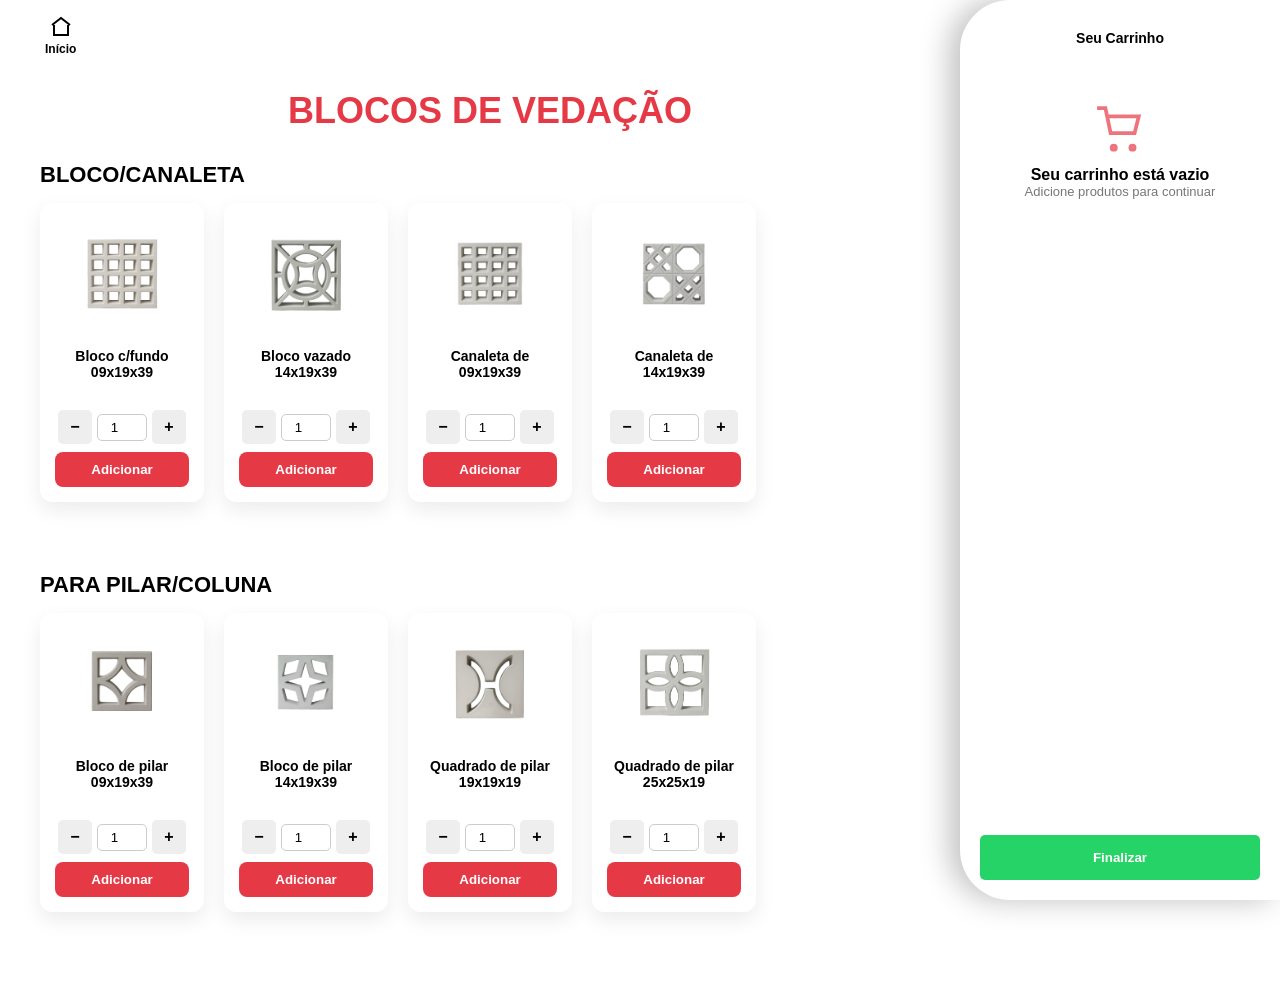
==== blocos.html @ 3b12186f "Update blocos.html" ====
<!DOCTYPE html>
<html lang="pt-BR">
<head>
<meta charset="UTF-8">
<meta name="viewport" content="width=device-width, initial-scale=1.0">
<title>BLOCOS | MM Pré-Moldados</title>

<link rel="stylesheet" href="css/style.css">
<link rel="stylesheet" href="css/carrinho.css">

<style>

body{
  background:#fff;
  color:#000;
  padding-top:90px;
  font-family: 'Montserrat', sans-serif;
}

/* HEADER */
header{
  width:100%;
  display:flex;
  justify-content:space-between;
  align-items:center;
  padding:15px 25px;
  position:fixed;
  top:0;
  z-index:999;
  background:#fff;
}

/* NAV */
nav{
  display:flex;
  gap:25px;
  align-items:center;
}

.nav-left, .nav-right{
  display:flex;
  gap:20px;
  align-items:center;
}

.nav-right{
  margin-right:20px;
}

.nav-item{
  display:flex;
  flex-direction:column;
  align-items:center;
  text-decoration:none;
  color:#000;
  font-size:12px;
  font-weight:600;
  transition:0.3s;
}

.nav-item svg{
  width:24px;
  height:24px;
  margin-bottom:3px;
  stroke:currentColor;
}

.nav-item:hover{
  color:#e63946;
  transform:scale(1.05);
}

/* TITULOS */
h1{
  text-align:center;
  text-transform:uppercase;
  font-size:36px;
  margin-bottom:20px;
  color:#e63946;
}

h2{
  text-align:left;
  margin-top:30px;
  margin-bottom:15px;
  font-size:22px;
  padding-left:20px;
}

.grid{
  display:grid;
  grid-template-columns:repeat(auto-fill, minmax(150px,1fr));
  gap:20px;
  padding:0 20px 40px 20px;
}

.card{
  background:#fff;
  border-radius:12px;
  padding:15px;
  text-align:center;
  box-shadow:0 8px 20px rgba(0,0,0,0.08);
  display:flex;
  flex-direction:column;
  justify-content:space-between;
}

.card img{
  width:100%;
  height:110px;
  object-fit:contain;
}

.card h3{
  margin:10px 0;
  font-size:14px;
  min-height:40px;
}

.contador{
  display:flex;
  justify-content:center;
  align-items:center;
  gap:5px;
  margin-bottom:8px;
}

.contador button{
  padding:5px 10px;
  font-size:16px;
  cursor:pointer;
  border:none;
  border-radius:5px;
  background:#eee;
}

.contador input{
  width:50px;
  text-align:center;
  border:1px solid #ccc;
  border-radius:5px;
  padding:5px;
}

.btn{
  width:100%;
  padding:10px 0;
  background:#e63946;
  color:#fff;
  font-weight:bold;
  border:none;
  border-radius:8px;
  cursor:pointer;
  transition:0.3s;
}

.btn:hover{
  background:#c92f3b;
  transform:scale(1.05);
}

/* botão mobile */
.btn-carrinho{
  display:flex;
}

/* DESKTOP */
@media(min-width:900px){

  .btn-carrinho{
    display:none !important;
  }

}

</style>
</head>

<body>

<header>
  <nav class="nav-left">
    <a href="index.html" class="nav-item">
      <svg fill="none" viewBox="0 0 24 24" stroke-width="2">
        <path d="M3 10L12 3l9 7"></path>
        <path d="M5 10v10h14V10"></path>
      </svg>
      Início
    </a>
  </nav>

  <nav class="nav-right">
    <a href="#" class="nav-item btn-carrinho" onclick="abrirCarrinho(); return false;">
      <svg fill="none" viewBox="0 0 24 24" stroke-width="2">
        <circle cx="9" cy="20" r="1"></circle>
        <circle cx="18" cy="20" r="1"></circle>
        <path d="M1 1h4l2.5 12h11.5l2-8H6"></path>
      </svg>
      Carrinho
    </a>
  </nav>
</header>

<!-- CARRINHO -->
<div class="carrinho-lateral" id="carrinho">
  <h3>Seu Carrinho</h3>
  <div class="lista-carrinho" id="lista"></div>
  <button class="btn-finalizar" onclick="enviarWhatsApp()">Finalizar</button>
</div>

<div class="overlay" id="overlay" onclick="fecharCarrinho()"></div>

<h1>BLOCOS DE VEDAÇÃO</h1>

<h2>BLOCO/CANALETA</h2>
<div class="grid">

<div class="card">
<img src="img/cobogo/cobogo-16-furos-40.jpg">
<h3>Bloco c/fundo 09x19x39</h3>
<div class="contador">
<button onclick="diminuir(this)">−</button>
<input type="number" class="qtd" value="1" min="1">
<button onclick="aumentar(this)">+</button>
</div>
<button class="btn" onclick="adicionarCarrinho(this)">Adicionar</button>
</div>

<div class="card">
<img src="img/cobogo/cobogo-4-pontas-40.jpg">
<h3>Bloco vazado 14x19x39</h3>
<div class="contador">
<button onclick="diminuir(this)">−</button>
<input type="number" class="qtd" value="1" min="1">
<button onclick="aumentar(this)">+</button>
</div>
<button class="btn" onclick="adicionarCarrinho(this)">Adicionar</button>
</div>

<div class="card">
<img src="img/cobogo/cobogo-anti-chuva-40.jpg">
<h3>Canaleta de 09x19x39</h3>
<div class="contador">
<button onclick="diminuir(this)">−</button>
<input type="number" class="qtd" value="1" min="1">
<button onclick="aumentar(this)">+</button>
</div>
<button class="btn" onclick="adicionarCarrinho(this)">Adicionar</button>
</div>

<div class="card">
<img src="img/cobogo/cobogo-arabe-40.jpg">
<h3>Canaleta de 14x19x39</h3>
<div class="contador">
<button onclick="diminuir(this)">−</button>
<input type="number" class="qtd" value="1" min="1">
<button onclick="aumentar(this)">+</button>
</div>
<button class="btn" onclick="adicionarCarrinho(this)">Adicionar</button>
</div>

</div>

<h2>PARA PILAR/COLUNA</h2>
<div class="grid">

<div class="card">
<img src="img/cobogo/cobogo-estrela-30.jpg">
<h3>Bloco de pilar 09x19x39</h3>
<div class="contador">
<button onclick="diminuir(this)">−</button>
<input type="number" class="qtd" value="1" min="1">
<button onclick="aumentar(this)">+</button>
</div>
<button class="btn" onclick="adicionarCarrinho(this)">Adicionar</button>
</div>

<div class="card">
<img src="img/cobogo/cobogo-estrela-dos-ventos-30.jpg">
<h3>Bloco de pilar 14x19x39</h3>
<div class="contador">
<button onclick="diminuir(this)">−</button>
<input type="number" class="qtd" value="1" min="1">
<button onclick="aumentar(this)">+</button>
</div>
<button class="btn" onclick="adicionarCarrinho(this)">Adicionar</button>
</div>

<div class="card">
<img src="img/cobogo/cobogo-fenestra-30.jpg">
<h3>Quadrado de pilar 19x19x19</h3>
<div class="contador">
<button onclick="diminuir(this)">−</button>
<input type="number" class="qtd" value="1" min="1">
<button onclick="aumentar(this)">+</button>
</div>
<button class="btn" onclick="adicionarCarrinho(this)">Adicionar</button>
</div>

<div class="card">
<img src="img/cobogo/cobogo-petala-30.jpg">
<h3>Quadrado de pilar 25x25x19</h3>
<div class="contador">
<button onclick="diminuir(this)">−</button>
<input type="number" class="qtd" value="1" min="1">
<button onclick="aumentar(this)">+</button>
</div>
<button class="btn" onclick="adicionarCarrinho(this)">Adicionar</button>
</div>


</div>

<script>

// CONTADOR
function aumentar(btn){
  const input = btn.parentElement.querySelector('.qtd');
  input.value = parseInt(input.value) + 1;
}

function diminuir(btn){
  const input = btn.parentElement.querySelector('.qtd');
  input.value = Math.max(1, parseInt(input.value) - 1);
}

// ADICIONAR PRODUTO (PADRÃO NOVO)
function adicionarCarrinho(botao){
  const card = botao.closest('.card');
  const nome = card.querySelector('h3').innerText;
  const qtd = parseInt(card.querySelector('.qtd').value);

  const existente = carrinho.find(item => item.nome === nome);

  if(existente){
    existente.qtd += qtd;
  }else{
    carrinho.push({nome, qtd});
  }

  salvarCarrinho(); // 🔥 usa o carrinho.js
}

</script>

<script src="js/carrinho.js"></script>
---- css/style.css ----
/* ============================= */
/* RESET E BASE */
/* ============================= */

* {
  margin: 0;
  padding: 0;
  box-sizing: border-box;
  font-family: 'Montserrat', Arial, Helvetica, sans-serif;
}

body {
  background: #fff;
  color: #000;
  padding: 90px 20px 40px;
}


/* ============================= */
/* HEADER (AJUSTE NOVO) */
/* ============================= */

/* Quando o carrinho abrir */
header.carrinho-aberto{
  background: transparent !important;
  box-shadow: none !important;
  transition: 0.3s;
}


/* ============================= */
/* TÍTULOS */
/* ============================= */

h1 {
  text-align: center;
  margin-bottom: 30px;
  color: #e63946;
  text-transform: uppercase;
}

h2 {
  margin-top: 30px;
  margin-bottom: 15px;
}

h3 {
  margin: 10px 0;
  text-align: center;
  font-size: 14px;
}


/* ============================= */
/* GRID PADRÃO */
/* ============================= */

.grid {
  display: grid;
  grid-template-columns: repeat(2, 1fr);
  gap: 25px;
  padding: 0 20px 40px;
}

@media (min-width: 768px){
  .grid{
    grid-template-columns: repeat(3, 1fr);
  }
}

@media (min-width:1200px){
  .grid{
    max-width:1100px;
    margin:0 auto;
  }
}


/* ============================= */
/* TÍTULO DE SEÇÃO */
/* ============================= */

.secao-titulo{
  grid-column: 1 / -1;
}

.secao-titulo h2{
  text-align:left;
  margin:30px 0 15px;
  padding-left:10px;
}


/* ============================= */
/* CARD PADRÃO */
/* ============================= */

.card {
  background:#fff;
  border-radius:12px;
  padding:20px;
  text-align:center;

  display:flex;
  flex-direction:column;
  justify-content:space-between;

  box-shadow:0 8px 20px rgba(0,0,0,0.08);
  transition:0.3s;
}

.card:hover {
  transform: translateY(-5px);
  box-shadow:0 12px 25px rgba(0,0,0,0.12);
}


/* ============================= */
/* IMAGEM PADRÃO */
/* ============================= */

.card img {
  width:100%;
  height:140px;
  object-fit:contain;
  margin-bottom:10px;
}


/* ============================= */
/* CONTADOR BONITO */
/* ============================= */

.contador{
  display:flex;
  justify-content:center;
  align-items:center;
  margin:12px 0;
  gap:8px;
}

/* BOTÕES */
.contador button{
  width:34px;
  height:34px;
  border:none;
  border-radius:50%;
  background:#f0f0f0;
  font-size:18px;
  font-weight:bold;
  cursor:pointer;
  transition:all 0.2s ease;

  display:flex;
  align-items:center;
  justify-content:center;
}

.contador button:hover{
  background:#e63946;
  color:#fff;
  transform:scale(1.1);
}

/* INPUT */
.qtd-input{
  width:60px;
  height:34px;
  text-align:center;
  border:1px solid #ddd;
  border-radius:8px;
  font-size:14px;
  font-weight:bold;
  outline:none;
  transition:0.2s;
}

/* FOCUS */
.qtd-input:focus{
  border-color:#e63946;
  box-shadow:0 0 5px rgba(230,57,70,0.3);
}


/* ============================= */
/* BOTÃO */
/* ============================= */

.btn {
  width:100%;
  padding:10px 0;
  background:#e63946;
  color:#fff;
  font-weight:bold;
  border:none;
  border-radius:8px;
  cursor:pointer;
  transition:0.3s;
}

.btn:hover {
  background:#c92f3b;
  transform:scale(1.05);
}


/* ============================= */
/* RESPONSIVO EXTRA */
/* ============================= */

@media (max-width: 480px){
  .grid{
    grid-template-columns: 1fr;
  }
}
---- css/carrinho.css ----
/* =========================
   CARRINHO - ESTRUTURA
========================= */

.carrinho-lateral{
  position:fixed;
  top:0;
  right:-350px;
  width:320px;
  height:100%;
  background:#fff;
  padding:20px;
  transition:0.3s;
  z-index:1001;
  display:flex;
  flex-direction:column;

  /* VISUAL */
  box-shadow:-10px 0 30px rgba(0,0,0,0.25);
  border-top-left-radius:50px;
  border-bottom-left-radius:50px;
}

.carrinho-lateral.active{
  right:0;
}

/* OVERLAY */
.overlay{
  position:fixed;
  width:100%;
  height:100%;
  background:rgba(0,0,0,0.4);
  opacity:0;
  pointer-events:none;
  transition:0.3s;
  z-index:1000;
}

.overlay.active{
  opacity:1;
  pointer-events:auto;
}

/* =========================
   LISTA DE PRODUTOS
========================= */

.lista-carrinho{
  flex:1;
  overflow-y:auto;
  margin-top:10px;
}

/* ITEM */
.item{
  display:flex;
  justify-content:space-between;
  align-items:flex-start;
  gap:10px;
  padding:12px 0;
  border-bottom:1px solid #eee;
}

/* TEXTO */
.info-item{
  font-size:14px;
  line-height:1.4;
}

/* TITULO */
.titulo-item{
  font-weight:700;
  font-size:15px;
  margin-bottom:4px;
  border-left:4px solid #e63946;
  padding-left:8px;
}

/* DETALHES */
.detalhe{
  color:#555;
  font-size:13px;
}

.detalhe strong{
  color:#000;
}

/* =========================
   BOTÃO REMOVER
========================= */

.remover{
  background:transparent;
  border:none;
  cursor:pointer;
  padding:5px;
  display:flex;
  align-items:center;
}

.remover svg{
  stroke:#e63946;
  transition:0.2s;
}

.remover:hover svg{
  stroke:#c1121f;
  transform:scale(1.15);
}

/* =========================
   BOTÃO FINALIZAR
========================= */

.btn-finalizar{
  padding:15px;
  background:#25D366;
  color:#fff;
  border:none;
  border-radius:5px;
  font-weight:bold;
  cursor:pointer;
  margin-top:10px;
}

/* =========================
   CARRINHO VAZIO
========================= */

.carrinho-vazio{
  display:flex;
  flex-direction:column;
  align-items:center;
  justify-content:center;
  text-align:center;
  margin-top:40px;
  color:#777;
}

.carrinho-vazio svg{
  stroke:#e63946;
  margin-bottom:10px;
  opacity:0.7;
}

.carrinho-vazio p{
  font-weight:600;
  font-size:16px;
  color:#000;
}

.carrinho-vazio span{
  font-size:13px;
  color:#777;
}

/* =========================
   DESKTOP FIXO
========================= */

@media(min-width:900px){

  .carrinho-lateral{
    right:0 !important;
  }

  .overlay{
    display:none !important;
  }

  body{
    padding-right:320px;
  }

}
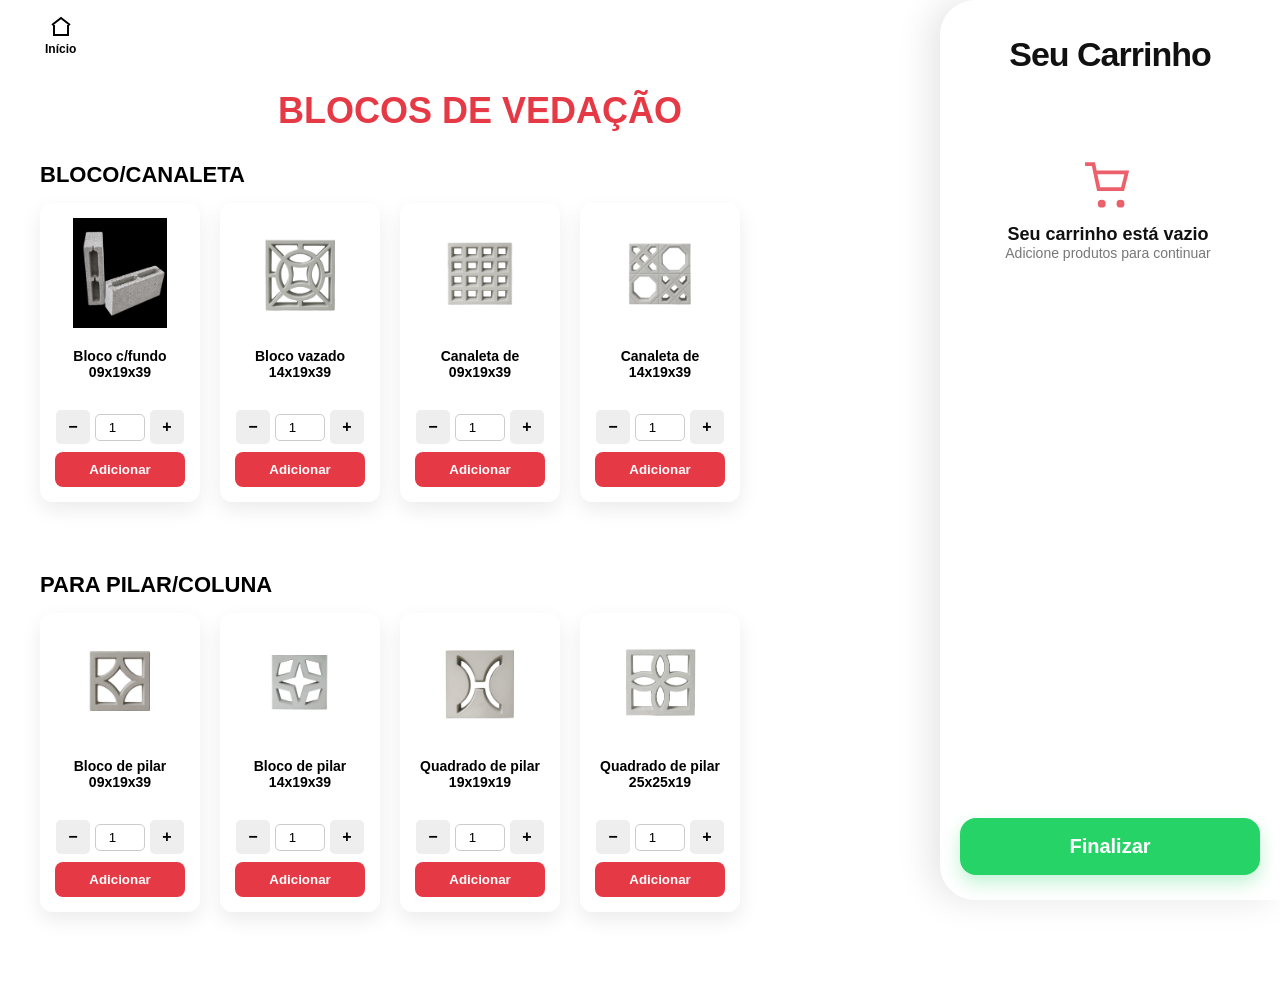
==== commit 3193795f: "Update blocos.html" ====
--- a/blocos.html
+++ b/blocos.html
@@ -216,7 +216,7 @@
 <div class="grid">
 
 <div class="card">
-<img src="img/cobogo/cobogo-16-furos-40.jpg">
+<img src="img/blocos/bloco-de-09.jpg">
 <h3>Bloco c/fundo 09x19x39</h3>
 <div class="contador">
 <button onclick="diminuir(this)">−</button>
@@ -342,7 +342,9 @@
 }
 
 </script>
-
+  
+</body>
+</html>
 <script src="js/carrinho.js"></script>
 
   
--- a/css/carrinho.css
+++ b/css/carrinho.css
@@ -1,177 +1,443 @@
 /* =========================
-   CARRINHO - ESTRUTURA
+   RESET
+========================= */
+
+*{
+  box-sizing:border-box;
+}
+
+html,
+body{
+  overflow-x:hidden;
+  -webkit-overflow-scrolling:touch;
+}
+
+/* =========================
+   CARRINHO
 ========================= */
 
 .carrinho-lateral{
   position:fixed;
+
   top:0;
-  right:-350px;
-  width:320px;
-  height:100%;
-  background:#fff;
-  padding:20px;
-  transition:0.3s;
-  z-index:1001;
+  right:-340px;
+
+  width:340px;
+  max-width:100%;
+
+  height:100vh;
+
+  background:#ffffff;
+
+  padding:25px 20px;
+
+  z-index:99999;
+
   display:flex;
   flex-direction:column;
 
-  /* VISUAL */
-  box-shadow:-10px 0 30px rgba(0,0,0,0.25);
-  border-top-left-radius:50px;
-  border-bottom-left-radius:50px;
+  overflow-y:auto;
+  overflow-x:hidden;
+
+  transition:right 0.3s ease;
+
+  box-shadow:-10px 0 35px rgba(0,0,0,0.10);
+
+  border-top-left-radius:35px;
+  border-bottom-left-radius:35px;
+
+  -webkit-overflow-scrolling:touch;
+
+  transform:translateZ(0);
+  -webkit-transform:translateZ(0);
+
+  backface-visibility:hidden;
+  -webkit-backface-visibility:hidden;
+
+  pointer-events:auto;
 }
 
 .carrinho-lateral.active{
   right:0;
 }
 
-/* OVERLAY */
+/* =========================
+   TÍTULO
+========================= */
+
+.carrinho-lateral h3{
+  text-align:center;
+
+  font-size:34px;
+  font-weight:800;
+
+  margin-bottom:18px;
+
+  color:#111;
+
+  letter-spacing:-1px;
+}
+
+/* =========================
+   OVERLAY
+========================= */
+
 .overlay{
   position:fixed;
+
+  top:0;
+  left:0;
+
   width:100%;
   height:100%;
+
   background:rgba(0,0,0,0.4);
+
   opacity:0;
+
+  visibility:hidden;
+
+  transition:0.3s;
+
+  z-index:1000;
+
   pointer-events:none;
-  transition:0.3s;
-  z-index:1000;
 }
 
 .overlay.active{
   opacity:1;
+  visibility:visible;
+
   pointer-events:auto;
 }
 
 /* =========================
-   LISTA DE PRODUTOS
+   LISTA
 ========================= */
 
 .lista-carrinho{
   flex:1;
-  overflow-y:auto;
-  margin-top:10px;
-}
-
-/* ITEM */
+
+  display:flex;
+  flex-direction:column;
+
+  gap:18px;
+
+  padding-right:4px;
+}
+
+/* =========================
+   ITEM
+========================= */
+
 .item{
-  display:flex;
-  justify-content:space-between;
+  position:relative;
+
+  display:flex;
   align-items:flex-start;
-  gap:10px;
-  padding:12px 0;
-  border-bottom:1px solid #eee;
-}
-
-/* TEXTO */
+
+  gap:12px;
+
+  background:#fff;
+
+  border-radius:22px;
+
+  padding:16px 14px;
+
+  border:1px solid #f1f1f1;
+
+  box-shadow:
+    0 4px 12px rgba(0,0,0,0.04),
+    0 1px 2px rgba(0,0,0,0.03);
+
+  z-index:2;
+}
+
+.item::before{
+  content:"";
+
+  position:absolute;
+
+  left:0;
+  top:14px;
+
+  width:4px;
+  height:72%;
+
+  border-radius:10px;
+
+  background:#e63946;
+}
+
+/* =========================
+   IMAGEM
+========================= */
+
+.img-item{
+  width:70px;
+  height:70px;
+
+  min-width:70px;
+
+  object-fit:contain;
+
+  border-radius:14px;
+
+  background:#f7f7f7;
+
+  padding:5px;
+
+  border:1px solid #eee;
+
+  flex-shrink:0;
+}
+
+/* =========================
+   INFO
+========================= */
+
 .info-item{
+  flex:1;
+
+  display:flex;
+  flex-direction:column;
+
+  min-width:0;
+}
+
+.titulo-item{
+  font-size:19px;
+  font-weight:800;
+
+  color:#111;
+
+  line-height:1.2;
+
+  margin-bottom:8px;
+
+  word-break:break-word;
+}
+
+.detalhe-produto{
   font-size:14px;
-  line-height:1.4;
-}
-
-/* TITULO */
-.titulo-item{
-  font-weight:700;
-  font-size:15px;
-  margin-bottom:4px;
-  border-left:4px solid #e63946;
-  padding-left:8px;
-}
-
-/* DETALHES */
-.detalhe{
+
   color:#555;
-  font-size:13px;
-}
-
-.detalhe strong{
-  color:#000;
-}
-
-/* =========================
-   BOTÃO REMOVER
+
+  line-height:1.5;
+
+  margin-bottom:2px;
+
+  word-break:break-word;
+}
+
+.qtd-item{
+  margin-top:8px;
+
+  font-size:14px;
+
+  color:#444;
+
+  font-weight:600;
+}
+
+/* =========================
+   REMOVER
 ========================= */
 
 .remover{
-  background:transparent;
+  width:34px;
+  height:34px;
+
+  min-width:34px;
+
   border:none;
-  cursor:pointer;
-  padding:5px;
-  display:flex;
-  align-items:center;
-}
-
-.remover svg{
-  stroke:#e63946;
-  transition:0.2s;
-}
-
-.remover:hover svg{
-  stroke:#c1121f;
-  transform:scale(1.15);
-}
-
-/* =========================
-   BOTÃO FINALIZAR
-========================= */
-
-.btn-finalizar{
-  padding:15px;
-  background:#25D366;
-  color:#fff;
-  border:none;
-  border-radius:5px;
-  font-weight:bold;
-  cursor:pointer;
-  margin-top:10px;
-}
-
-/* =========================
-   CARRINHO VAZIO
-========================= */
-
-.carrinho-vazio{
-  display:flex;
-  flex-direction:column;
+
+  border-radius:10px;
+
+  background:#fff;
+
+  display:flex;
   align-items:center;
   justify-content:center;
+
+  cursor:pointer;
+
+  transition:0.2s;
+
+  box-shadow:0 3px 10px rgba(0,0,0,0.06);
+
+  position:relative;
+  z-index:9999;
+
+  pointer-events:auto !important;
+
+  touch-action:manipulation;
+
+  -webkit-tap-highlight-color:transparent;
+}
+
+.remover:hover{
+  transform:scale(1.05);
+}
+
+.remover svg{
+  width:16px;
+  height:16px;
+
+  stroke:#e63946;
+}
+
+/* =========================
+   BOTÃO FINALIZAR
+========================= */
+
+.btn-finalizar{
+  width:100%;
+
+  padding:17px;
+
+  background:#25D366;
+
+  color:#fff;
+
+  border:none;
+
+  border-radius:16px;
+
+  font-size:20px;
+  font-weight:800;
+
+  cursor:pointer;
+
+  margin-top:18px;
+
+  transition:0.2s;
+
+  box-shadow:0 8px 18px rgba(37,211,102,0.28);
+
+  position:relative;
+  z-index:9999;
+
+  pointer-events:auto !important;
+
+  touch-action:manipulation;
+
+  -webkit-tap-highlight-color:transparent;
+}
+
+.btn-finalizar:hover{
+  transform:translateY(-2px);
+}
+
+/* =========================
+   VAZIO
+========================= */
+
+.carrinho-vazio{
+  display:flex;
+  flex-direction:column;
+
+  align-items:center;
+  justify-content:center;
+
   text-align:center;
-  margin-top:40px;
+
+  margin-top:70px;
+
   color:#777;
 }
 
 .carrinho-vazio svg{
   stroke:#e63946;
-  margin-bottom:10px;
-  opacity:0.7;
+
+  margin-bottom:12px;
+
+  opacity:0.8;
 }
 
 .carrinho-vazio p{
-  font-weight:600;
-  font-size:16px;
-  color:#000;
+  font-weight:700;
+
+  font-size:18px;
+
+  color:#111;
 }
 
 .carrinho-vazio span{
-  font-size:13px;
-  color:#777;
-}
-
-/* =========================
-   DESKTOP FIXO
+  font-size:14px;
+}
+
+/* =========================
+   SCROLL
+========================= */
+
+.lista-carrinho::-webkit-scrollbar{
+  width:6px;
+}
+
+.lista-carrinho::-webkit-scrollbar-thumb{
+  background:#ddd;
+  border-radius:10px;
+}
+
+/* =========================
+   FIX CHROME MOBILE
+========================= */
+
+.card,
+.btn,
+.btn-carrinho,
+.contador button{
+  position:relative;
+  z-index:9999;
+
+  pointer-events:auto !important;
+
+  touch-action:manipulation;
+
+  -webkit-tap-highlight-color:transparent;
+}
+
+header{
+  isolation:isolate;
+  z-index:999;
+}
+
+/* =========================
+   MOBILE
+========================= */
+
+@media(max-width:899px){
+
+  .carrinho-lateral{
+    width:88%;
+    max-width:340px;
+
+    right:-100%;
+  }
+
+  .carrinho-lateral.active{
+    right:0;
+  }
+
+}
+
+/* =========================
+   DESKTOP
 ========================= */
 
 @media(min-width:900px){
 
   .carrinho-lateral{
-    right:0 !important;
+    right:0;
   }
 
   .overlay{
-    display:none !important;
+    display:none;
   }
 
   body{
-    padding-right:320px;
+    padding-right:340px;
   }
 
 }
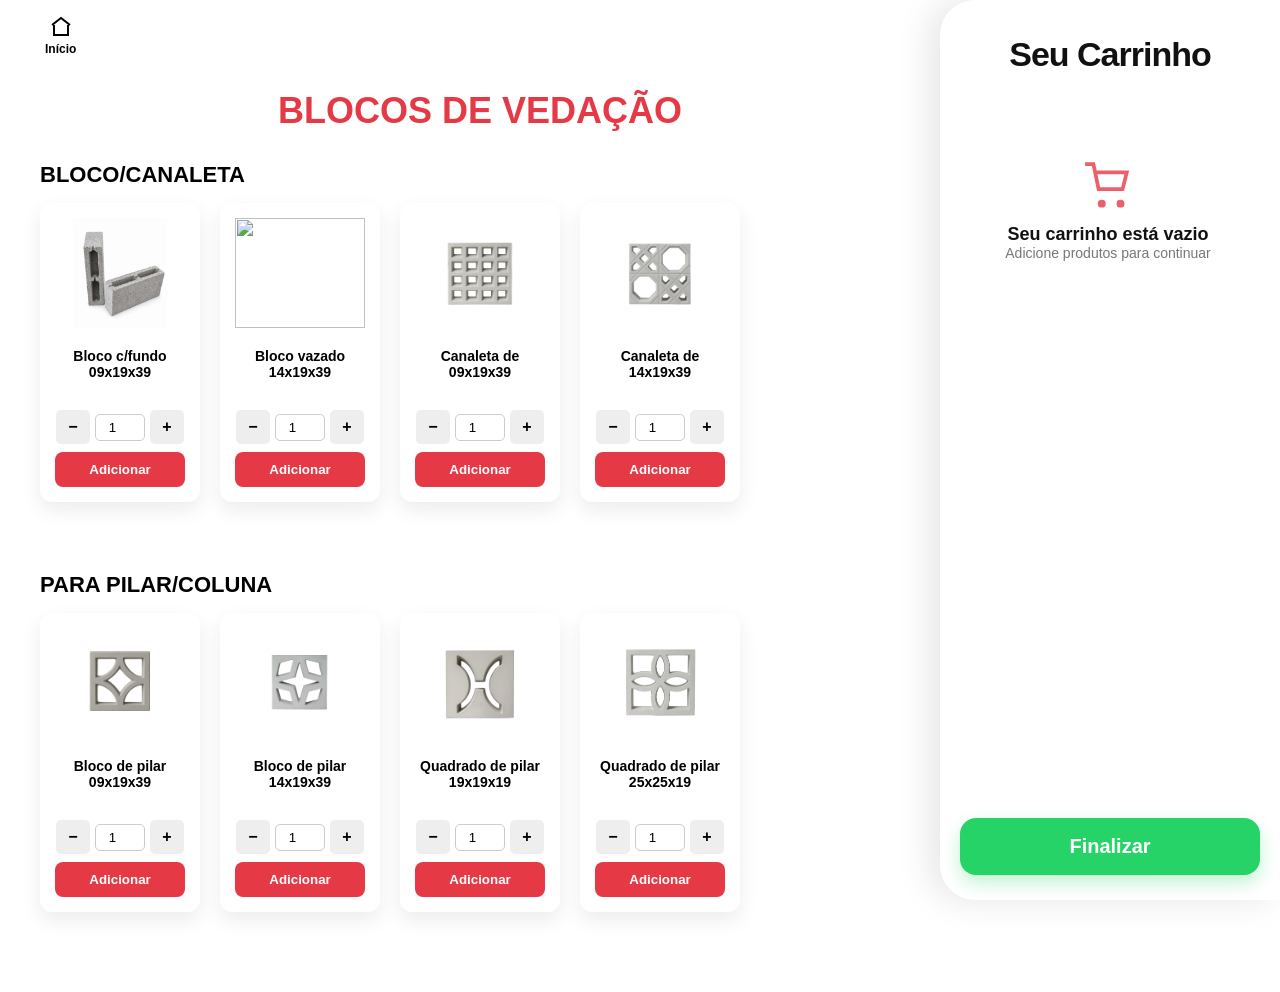
==== commit 41584999: "Update blocos.html" ====
--- a/blocos.html
+++ b/blocos.html
@@ -227,7 +227,7 @@
 </div>
 
 <div class="card">
-<img src="img/cobogo/cobogo-4-pontas-40.jpg">
+<img src="img/blocos/bloco-de-14.jpg">
 <h3>Bloco vazado 14x19x39</h3>
 <div class="contador">
 <button onclick="diminuir(this)">−</button>
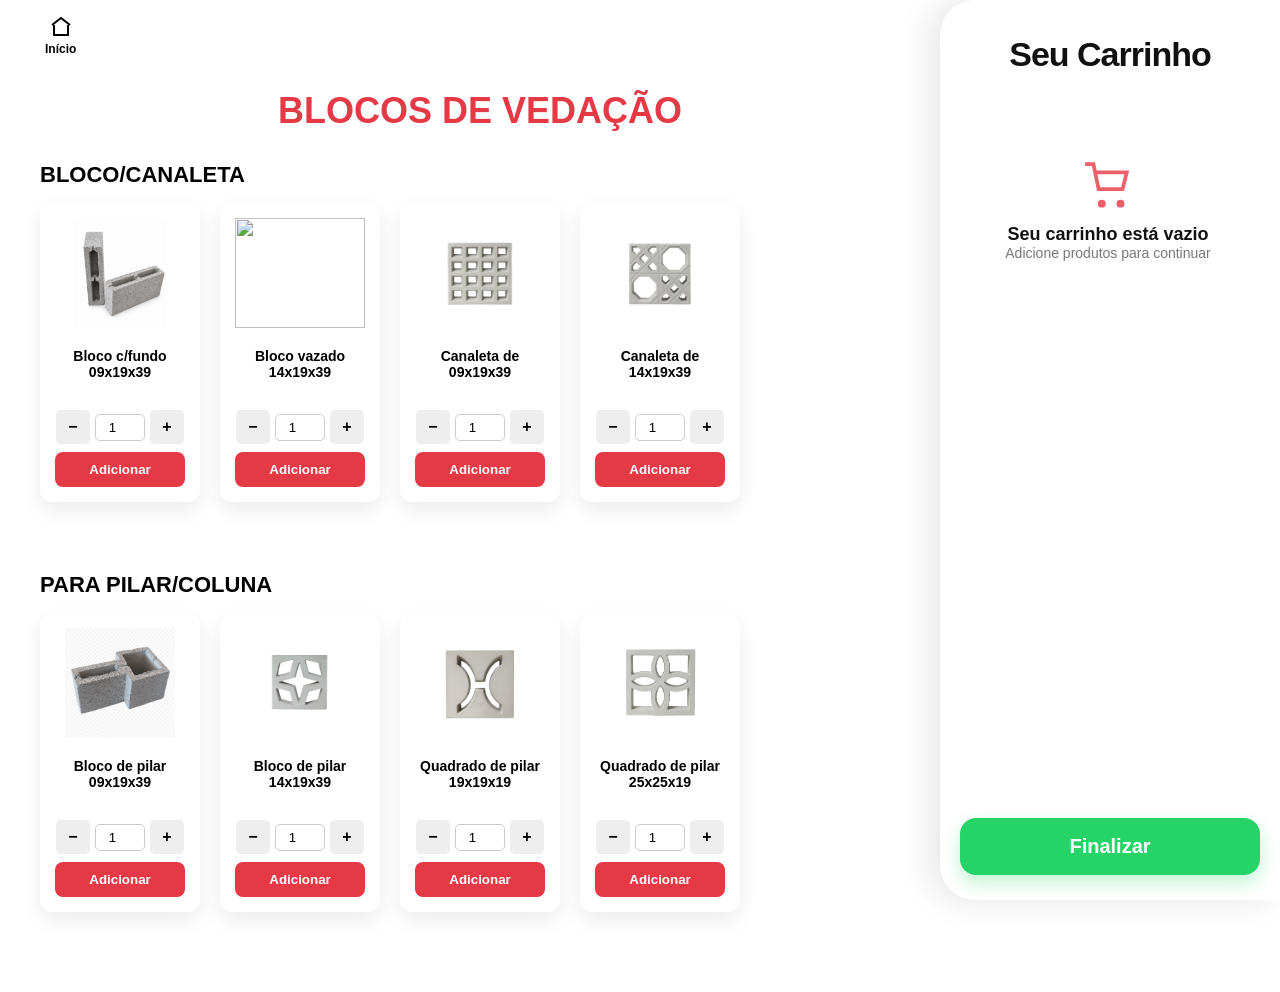
==== commit e5520b8f: "Update blocos.html" ====
--- a/blocos.html
+++ b/blocos.html
@@ -265,7 +265,7 @@
 <div class="grid">
 
 <div class="card">
-<img src="img/cobogo/cobogo-estrela-30.jpg">
+<img src="img/blocos/bloco-de-pilar-09.jpg">
 <h3>Bloco de pilar 09x19x39</h3>
 <div class="contador">
 <button onclick="diminuir(this)">−</button>
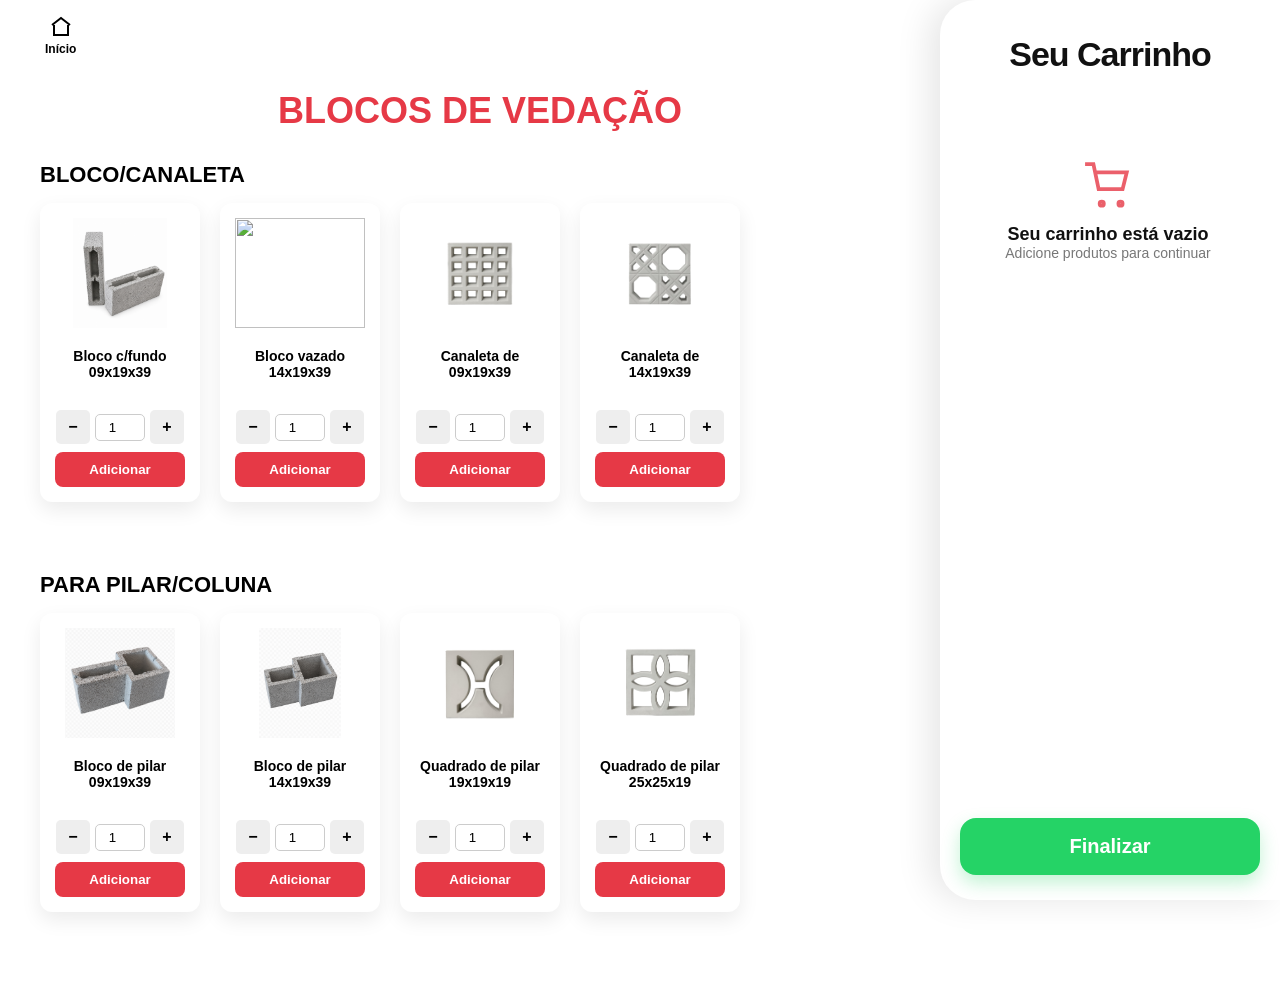
==== commit e38be9eb: "Update blocos.html" ====
--- a/blocos.html
+++ b/blocos.html
@@ -276,7 +276,7 @@
 </div>
 
 <div class="card">
-<img src="img/cobogo/cobogo-estrela-dos-ventos-30.jpg">
+<img src="img/blocos/bloco-de-pilar-14.jpg">
 <h3>Bloco de pilar 14x19x39</h3>
 <div class="contador">
 <button onclick="diminuir(this)">−</button>
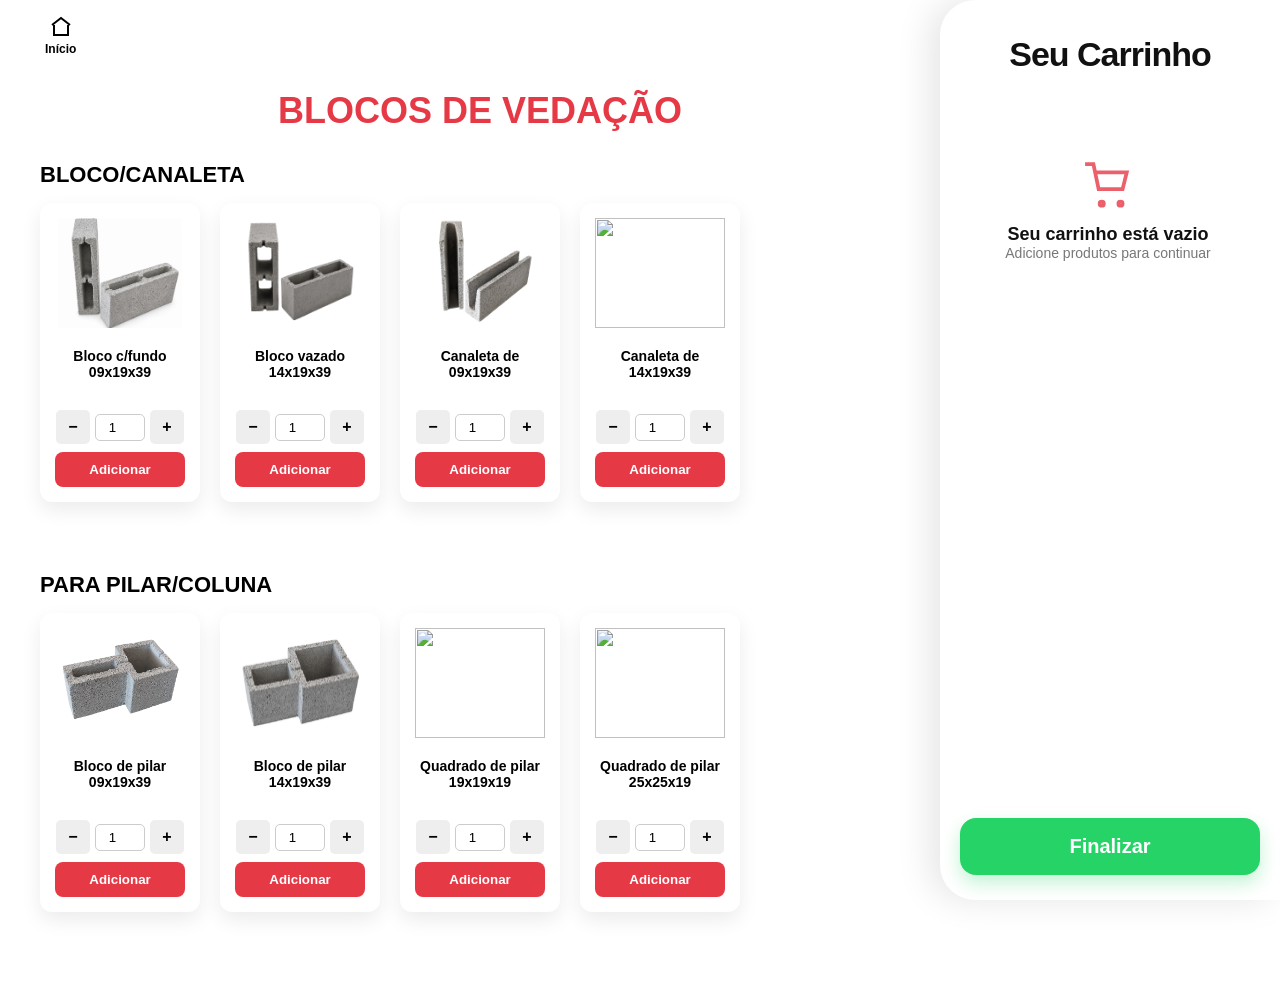
==== commit 7f0ea72e: "Update blocos.html" ====
--- a/blocos.html
+++ b/blocos.html
@@ -238,7 +238,7 @@
 </div>
 
 <div class="card">
-<img src="img/cobogo/cobogo-anti-chuva-40.jpg">
+<img src="img/blocos/canaleta-de-09.jpg">
 <h3>Canaleta de 09x19x39</h3>
 <div class="contador">
 <button onclick="diminuir(this)">−</button>
@@ -249,7 +249,7 @@
 </div>
 
 <div class="card">
-<img src="img/cobogo/cobogo-arabe-40.jpg">
+<img src="img/blocos/canaleta-de-14.jpg">
 <h3>Canaleta de 14x19x39</h3>
 <div class="contador">
 <button onclick="diminuir(this)">−</button>
@@ -287,7 +287,7 @@
 </div>
 
 <div class="card">
-<img src="img/cobogo/cobogo-fenestra-30.jpg">
+<img src="img/blocos/quadrado-de-pilar-19.jpg">
 <h3>Quadrado de pilar 19x19x19</h3>
 <div class="contador">
 <button onclick="diminuir(this)">−</button>
@@ -298,7 +298,7 @@
 </div>
 
 <div class="card">
-<img src="img/cobogo/cobogo-petala-30.jpg">
+<img src="img/blocos/quadrado-de-pilar-25.jpg">
 <h3>Quadrado de pilar 25x25x19</h3>
 <div class="contador">
 <button onclick="diminuir(this)">−</button>
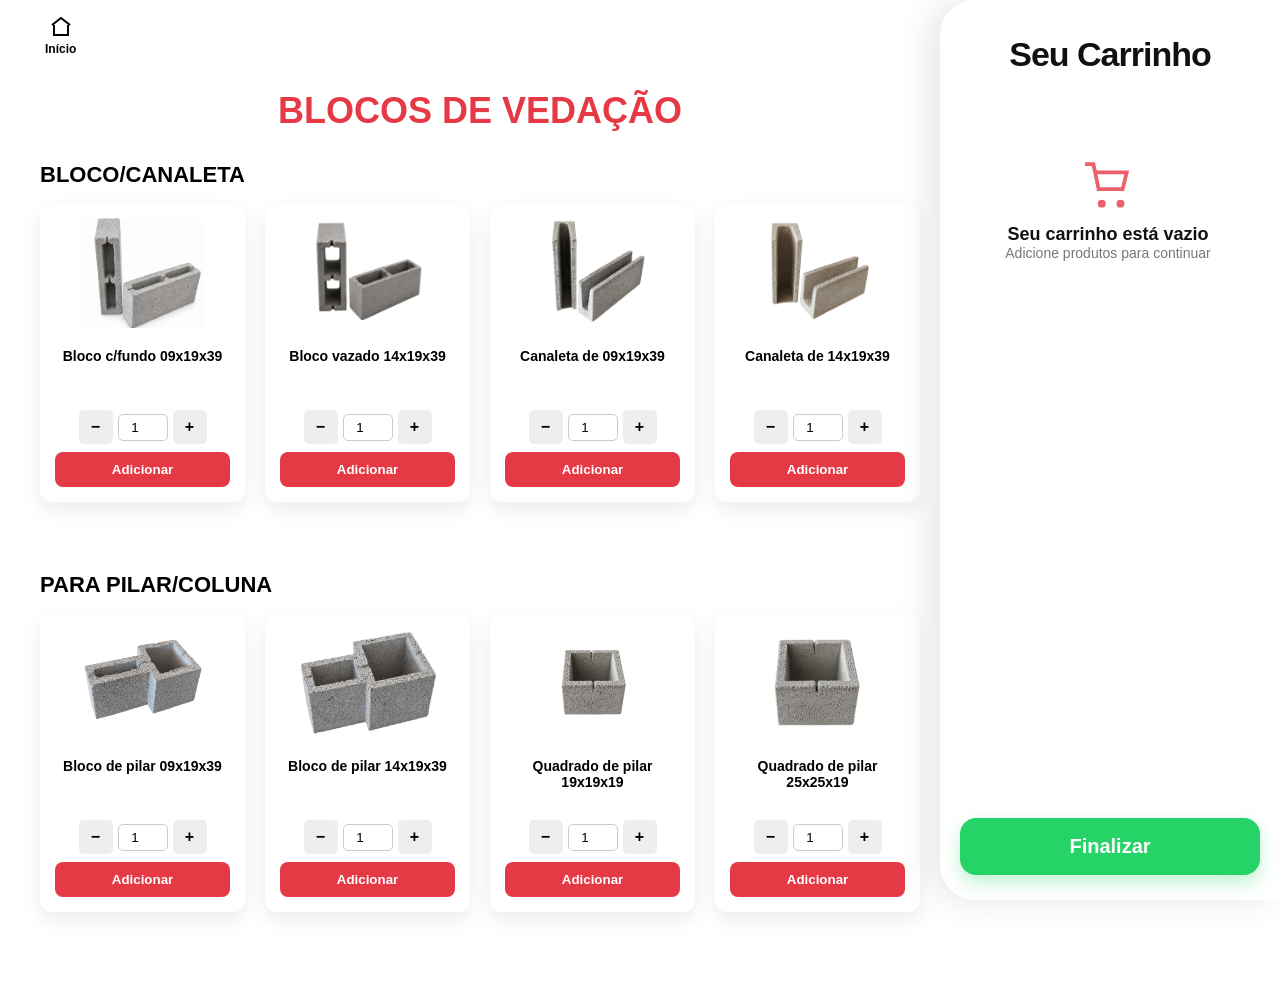
==== commit d4409134: "Update blocos.html" ====
--- a/blocos.html
+++ b/blocos.html
@@ -89,7 +89,7 @@
 
 .grid{
   display:grid;
-  grid-template-columns:repeat(auto-fill, minmax(150px,1fr));
+  grid-template-columns:repeat(auto-fill, minmax(200px,1fr));
   gap:20px;
   padding:0 20px 40px 20px;
 }
